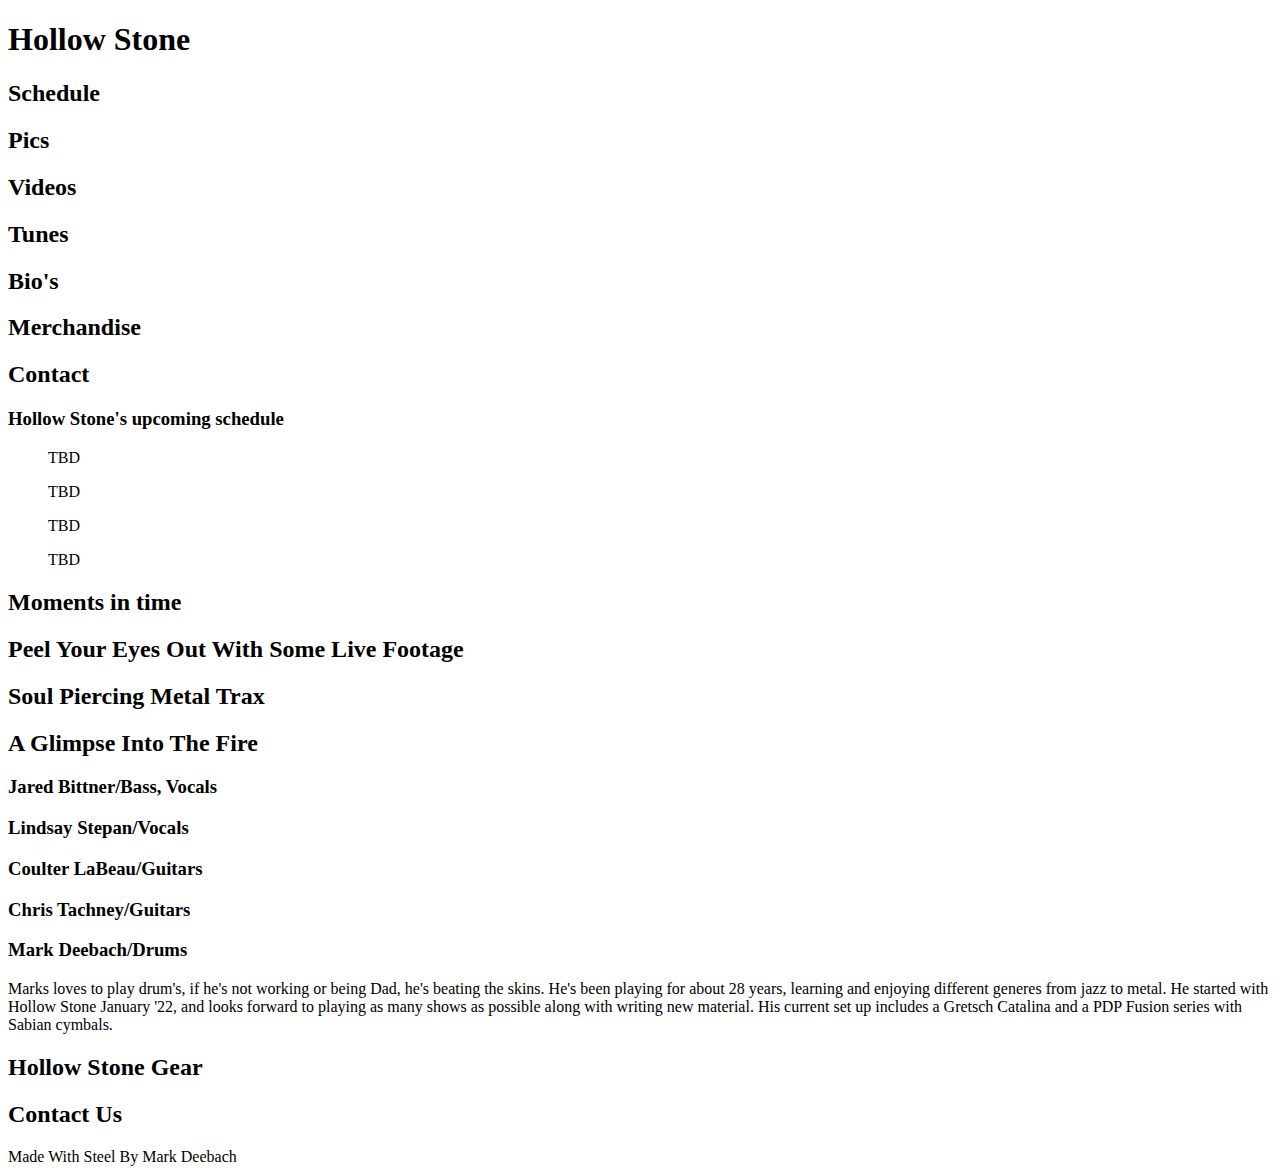
==== index.html @ 4e2db138 "Added content to Marks Bio, and member names" ====
<!DOCTYPE html>
<html lang="en-us">
  <head>
    <meta charset="UTF-8" />
    <meta name="viewport" content="width=device-width, initial-scale=1" />
  <title>Hollow Stone</title>
  </head>
  <Body>
      <header>
        <h1>Hollow Stone</h1>
      </header>
      <Nav>
          <h2>Schedule</h2>
          <h2>Pics</h2>
          <h2>Videos</h2>
          <h2>Tunes</h2>
          <h2>Bio's</h2>
          <h2>Merchandise</h2>
          <h2>Contact</h2>
      </Nav>
<!--Scheduling Block-->
      <section>
          <h3>Hollow Stone's upcoming schedule</h3>
            <ul>
                TBD
            </ul>
            <ul>
                TBD
            </ul>
            <ul>
                TBD
            </ul>
            <ul>
                TBD
            </ul>
      </section>
<!--Pics Block-->
      <section>
          <h2>Moments in time</h2>
      </section>
<!--Live footage-->
      <section>
          <h2>Peel Your Eyes Out With Some Live Footage</h2>
      </section>
<!--Music Block-->
      <section>
          <h2>Soul Piercing Metal Trax</h2>
      </section>
<!--The Bands Bio-->
      <section>
          <h2>A Glimpse Into The Fire</h2>
            <h3>Jared Bittner/Bass, Vocals</h3>
                <p></p>
            <h3>Lindsay Stepan/Vocals</h3>
                <p></p>
            <h3>Coulter LaBeau/Guitars</h3>
                <p></p>
            <h3>Chris Tachney/Guitars</h3>
                <p></p>
            <h3>Mark Deebach/Drums</h3>
                <p>
                    Marks loves to play drum's, if he's not working or being Dad, he's beating the skins.  He's been playing for about 28 years, learning and enjoying different generes from jazz to metal.  He started with Hollow Stone January '22, and looks forward to playing as many shows as possible along with writing new material. His current set up includes a Gretsch Catalina and a PDP Fusion series with Sabian cymbals.
                </p>
      </section>
<!--Merch Block-->
      <section>
          <h2>Hollow Stone Gear</h2>
      </section>
<!--Contact Block-->
      <section>
          <h2>Contact Us</h2>
      </section>
      <footer>Made With Steel By Mark Deebach</footer>
  </Body>
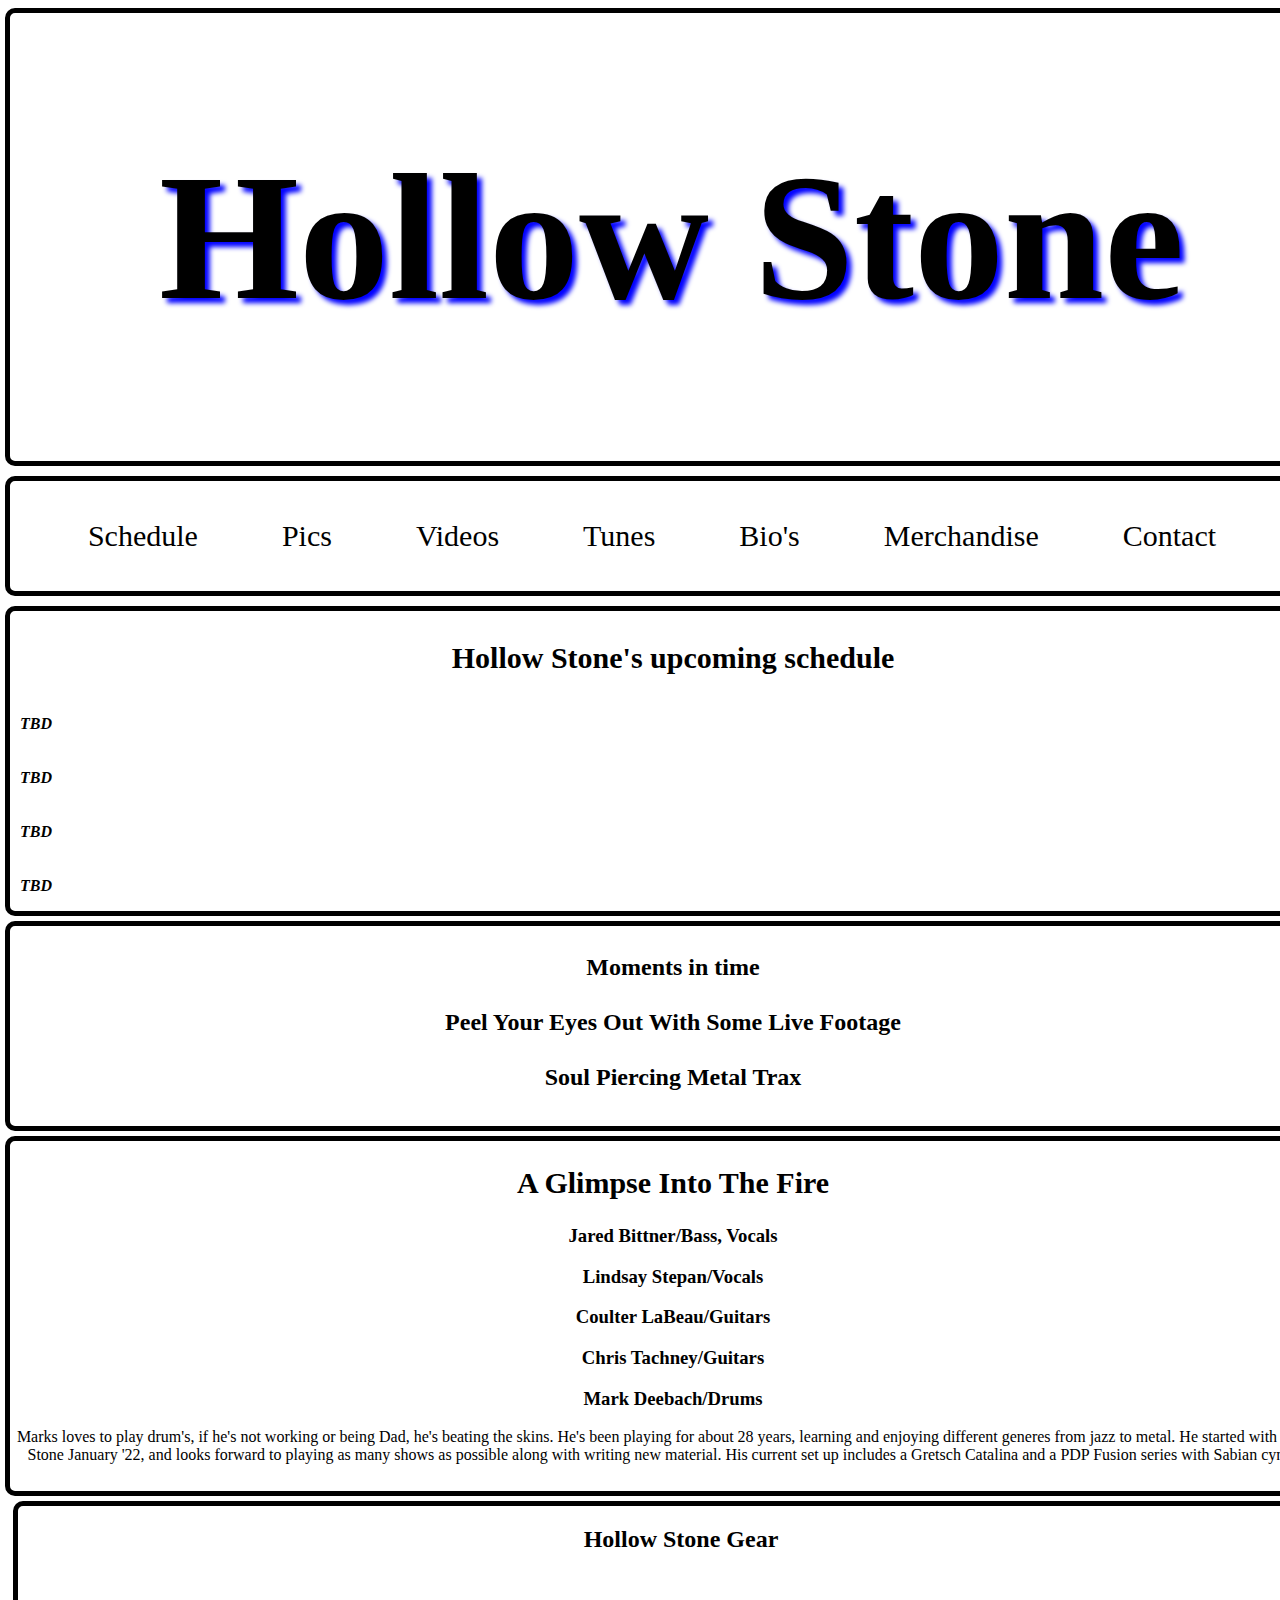
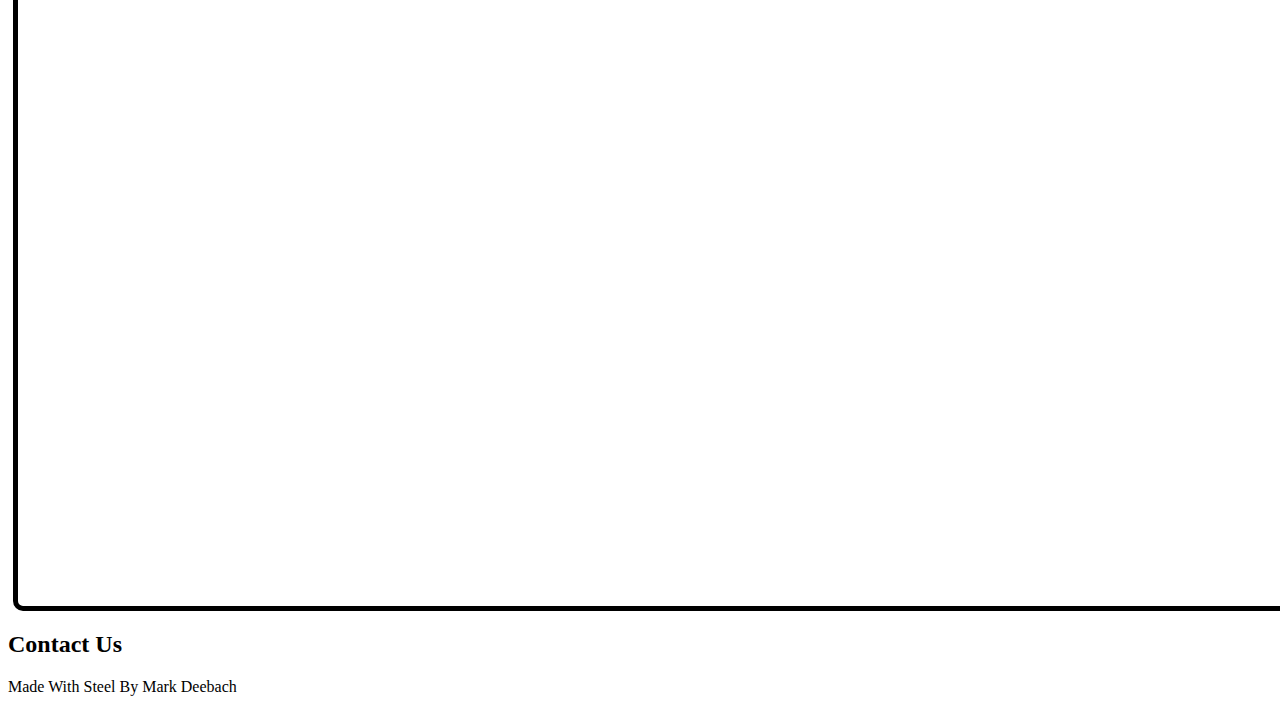
==== commit b083da24: "Started CSS" ====
--- a/index.html
+++ b/index.html
@@ -3,6 +3,7 @@
   <head>
     <meta charset="UTF-8" />
     <meta name="viewport" content="width=device-width, initial-scale=1" />
+    <link rel="stylesheet" href="style.css"/>
   <title>Hollow Stone</title>
   </head>
   <Body>
@@ -10,16 +11,16 @@
         <h1>Hollow Stone</h1>
       </header>
       <Nav>
-          <h2>Schedule</h2>
-          <h2>Pics</h2>
-          <h2>Videos</h2>
-          <h2>Tunes</h2>
-          <h2>Bio's</h2>
-          <h2>Merchandise</h2>
-          <h2>Contact</h2>
+          <a href="Schedule">Schedule</a>
+          <a href="Pics">Pics</a>
+          <a href="Videos">Videos</a>
+          <a href="Tunes">Tunes</a>
+          <a href="Bio's">Bio's</a>
+          <a href="Merchandise">Merchandise</a>
+          <a href="Contact">Contact</a>
       </Nav>
 <!--Scheduling Block-->
-      <section>
+      <section id="schedule">
           <h3>Hollow Stone's upcoming schedule</h3>
             <ul>
                 TBD
@@ -33,21 +34,15 @@
             <ul>
                 TBD
             </ul>
-      </section>
-<!--Pics Block-->
-      <section>
+        </section>
+<!--Media Block-->
+      <section class="media">
           <h2>Moments in time</h2>
-      </section>
-<!--Live footage-->
-      <section>
           <h2>Peel Your Eyes Out With Some Live Footage</h2>
-      </section>
-<!--Music Block-->
-      <section>
           <h2>Soul Piercing Metal Trax</h2>
       </section>
 <!--The Bands Bio-->
-      <section>
+      <section class="bio">
           <h2>A Glimpse Into The Fire</h2>
             <h3>Jared Bittner/Bass, Vocals</h3>
                 <p></p>
@@ -63,7 +58,7 @@
                 </p>
       </section>
 <!--Merch Block-->
-      <section>
+      <section class="merch">
           <h2>Hollow Stone Gear</h2>
       </section>
 <!--Contact Block-->
--- a/style.css
+++ b/style.css
@@ -0,0 +1,91 @@
+header {
+    width: 1323px;
+    border: 5px solid black;
+    border-radius: 10px;
+    display: block;
+    position: relative;
+    left: -8px;
+    font-size: 90px;
+    text-align: center;
+    text-shadow: 5px 5px 5px blue;
+    margin: 5px 5px 5px 5px;
+}
+/* Navigation style */
+nav {
+    width: 1246px;
+    border: 5px solid black;
+    border-radius: 10px;
+    display: inline-block;
+    position: relative;
+    left: -8px;
+    padding: 3%;
+    margin: 5px;
+}
+nav a { 
+    color: black;
+    text-decoration: none;
+    font-size: 30px;
+    text-align: center;
+    padding: 40px;
+}
+/* Schedule style */
+#schedule {
+    width: 1326px;
+    height: 300px;
+    display:block;
+    position: relative;
+    left: -8px;
+    border: 5px solid black;
+    border-radius: 10px;
+    margin: 5px;
+}
+#schedule h3 {
+    text-align: center;
+    font-size: 30px;
+}
+#schedule ul {
+    padding: 10px;
+    font-weight: bold;
+    font-style: italic;
+    position: relative;
+    top: 0px;
+}
+/* Media block style */
+.media {
+    width: 1326px;
+    height: 200px;
+    border: 5px solid black;
+    border-radius: 10px;
+    text-align: center;
+    display:block;
+    position: relative;
+    left: -3px;
+}
+.media h2 {
+    font-weight: bold;
+    padding-top: 8px;
+}
+/* Band Bio style */
+.bio {
+    width: 1326px;
+    height: 350px;
+    border: 5px solid black;
+    border-radius: 10px;
+    position: relative;
+    left: -8px;
+    text-align: center;
+    margin: 5px;
+}
+.bio h2 {
+    font-size: 30px;
+}
+/* Merchandise */
+.merch {
+    width: 1326px;
+    height: 700px;
+    border: 5px solid black;
+    border-radius: 10px;
+    margin: 5px;
+    text-align: center;
+
+}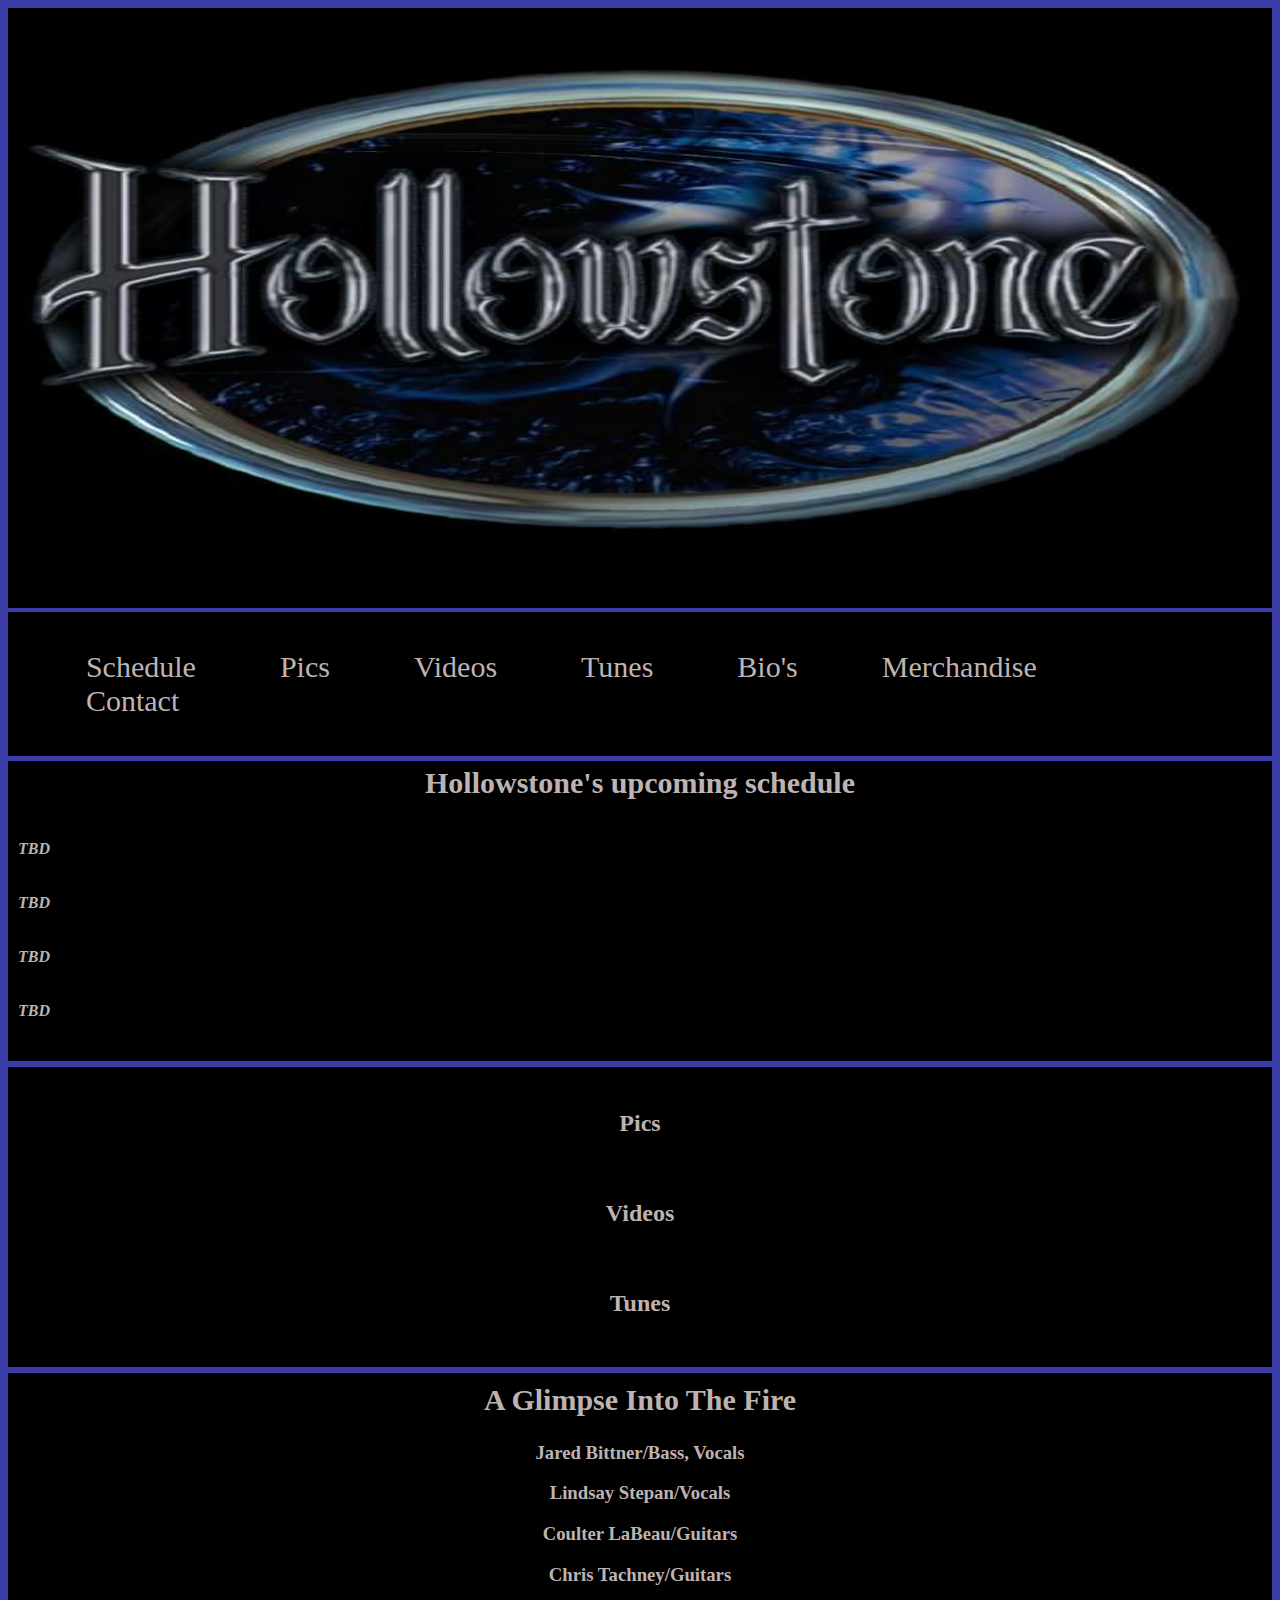
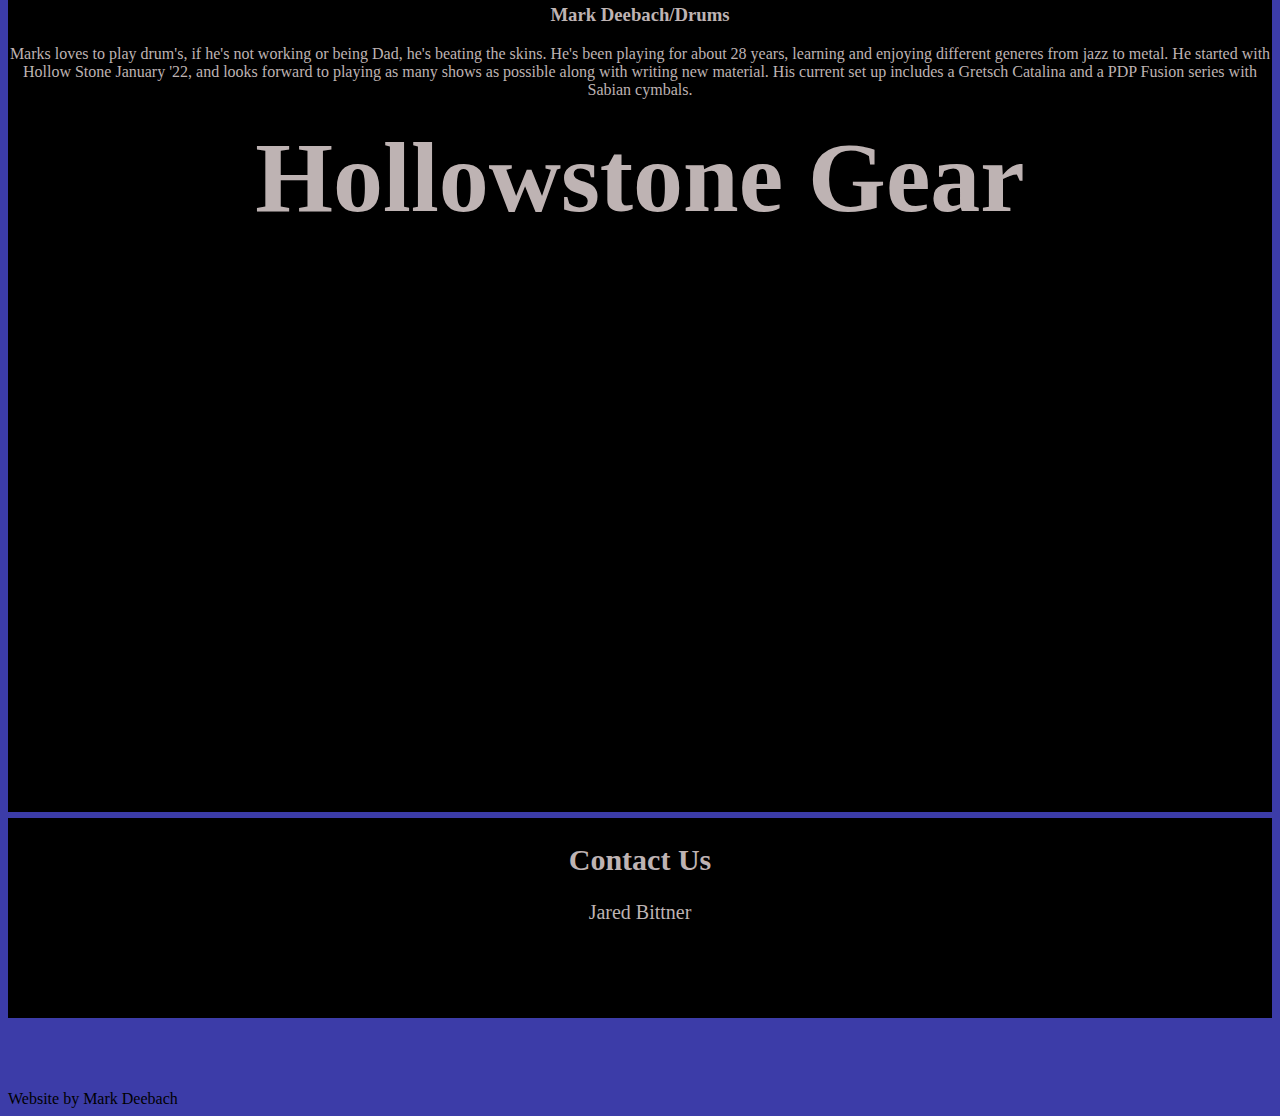
==== commit 55ad8911: "Began CSS, Nav links, email link" ====
--- a/index.html
+++ b/index.html
@@ -8,20 +8,20 @@
   </head>
   <Body>
       <header>
-        <h1>Hollow Stone</h1>
+        <img src="Hollowstoneplogo1.jpg" alt="Hollowstone logo 1" width="100%" height="600">
       </header>
       <Nav>
-          <a href="Schedule">Schedule</a>
-          <a href="Pics">Pics</a>
-          <a href="Videos">Videos</a>
-          <a href="Tunes">Tunes</a>
-          <a href="Bio's">Bio's</a>
-          <a href="Merchandise">Merchandise</a>
-          <a href="Contact">Contact</a>
+          <a href="#schedule">Schedule</a>
+          <a href="#pics">Pics</a>
+          <a href="#videos">Videos</a>
+          <a href="#tunes">Tunes</a>
+          <a href="#bio's">Bio's</a>
+          <a href="#merchandise">Merchandise</a>
+          <a href="#contact">Contact</a>
       </Nav>
 <!--Scheduling Block-->
       <section id="schedule">
-          <h3>Hollow Stone's upcoming schedule</h3>
+          <h3>Hollowstone's upcoming schedule</h3>
             <ul>
                 TBD
             </ul>
@@ -37,12 +37,19 @@
         </section>
 <!--Media Block-->
       <section class="media">
-          <h2>Moments in time</h2>
-          <h2>Peel Your Eyes Out With Some Live Footage</h2>
-          <h2>Soul Piercing Metal Trax</h2>
+          <div id="pics">
+            <h2>Pics</h2>
+          </div>
+          <div id="videos">
+            <h2>Videos</h2>
+          </div>
+          <div id="tunes">  
+            <h2>Tunes</h2>
+          </div>
       </section>
 <!--The Bands Bio-->
       <section class="bio">
+        <div id="bio's">
           <h2>A Glimpse Into The Fire</h2>
             <h3>Jared Bittner/Bass, Vocals</h3>
                 <p></p>
@@ -56,14 +63,20 @@
                 <p>
                     Marks loves to play drum's, if he's not working or being Dad, he's beating the skins.  He's been playing for about 28 years, learning and enjoying different generes from jazz to metal.  He started with Hollow Stone January '22, and looks forward to playing as many shows as possible along with writing new material. His current set up includes a Gretsch Catalina and a PDP Fusion series with Sabian cymbals.
                 </p>
+        </div>
       </section>
 <!--Merch Block-->
       <section class="merch">
-          <h2>Hollow Stone Gear</h2>
+        <div id="merchandise">
+          <h1>Hollowstone Gear</h1>
+        </div>
       </section>
 <!--Contact Block-->
-      <section>
+      <section class="contact">
+        <div id="contact">
           <h2>Contact Us</h2>
+                <a href="mailto:sunsetsnake@hotmail.com">Jared Bittner</a>
+        </div>
       </section>
-      <footer>Made With Steel By Mark Deebach</footer>
+      <footer>Website by Mark Deebach</footer>
   </Body>--- a/style.css
+++ b/style.css
@@ -1,28 +1,17 @@
-header {
-    width: 1323px;
-    border: 5px solid black;
-    border-radius: 10px;
-    display: block;
-    position: relative;
-    left: -8px;
-    font-size: 90px;
-    text-align: center;
-    text-shadow: 5px 5px 5px blue;
-    margin: 5px 5px 5px 5px;
+/* Body style */
+body {
+    background-color: rgb(60, 60, 168);
 }
 /* Navigation style */
 nav {
-    width: 1246px;
-    border: 5px solid black;
-    border-radius: 10px;
+    width: 94%;
     display: inline-block;
     position: relative;
-    left: -8px;
     padding: 3%;
-    margin: 5px;
+    background-color: black;
 }
 nav a { 
-    color: black;
+    color: rgb(190, 179, 179);
     text-decoration: none;
     font-size: 30px;
     text-align: center;
@@ -30,18 +19,20 @@
 }
 /* Schedule style */
 #schedule {
-    width: 1326px;
+    width: 100%px;
     height: 300px;
     display:block;
     position: relative;
-    left: -8px;
-    border: 5px solid black;
-    border-radius: 10px;
-    margin: 5px;
+    top: -25px;
+    background-color: black;
 }
 #schedule h3 {
+    display: block;
+    position: relative;
+    padding-top: 5px;
     text-align: center;
     font-size: 30px;
+    color: rgb(190, 179, 179);
 }
 #schedule ul {
     padding: 10px;
@@ -49,43 +40,72 @@
     font-style: italic;
     position: relative;
     top: 0px;
+    color:rgb(190, 179, 179);
 }
 /* Media block style */
 .media {
-    width: 1326px;
-    height: 200px;
-    border: 5px solid black;
-    border-radius: 10px;
+    width: 100%px;
+    height: 300px;
     text-align: center;
     display:block;
     position: relative;
-    left: -3px;
+    top: -39px;
+    background-color: black;
 }
 .media h2 {
+    color:rgb(190, 179, 179);
     font-weight: bold;
-    padding-top: 8px;
+    padding-top: 43px;
 }
 /* Band Bio style */
 .bio {
-    width: 1326px;
+    width: 100%px;
     height: 350px;
-    border: 5px solid black;
-    border-radius: 10px;
+    display: block;
     position: relative;
-    left: -8px;
+    margin-top: -58px;
     text-align: center;
-    margin: 5px;
+    background-color: black;
 }
 .bio h2 {
     font-size: 30px;
+    color:rgb(190, 179, 179);
+    padding-top: 10px;
+}
+.bio h3 {
+    color:rgb(190, 179, 179);
+}
+.bio p {
+    color:rgb(190, 179, 179);
 }
 /* Merchandise */
 .merch {
-    width: 1326px;
+    background-color: black;
+    width: 100%px;
     height: 700px;
-    border: 5px solid black;
-    border-radius: 10px;
-    margin: 5px;
+    display: block;
+    position: relative;
+    top: -78px;
     text-align: center;
-
+}
+.merch h1 {
+    font-size: 100px;
+    color:rgb(190, 179, 179);
+    padding-top: 8px;
+}
+/* Contact style */
+.contact {
+    font-size: 20px;
+    text-align: center;
+    color:rgb(190, 179, 179);
+    width: 100%;
+    height: 200px;
+    display: inline-block;
+    position: relative;
+    top: -72px;
+    background-color: black;
+}
+.contact a {
+    color:rgb(190, 179, 179);
+    text-decoration: none;
 }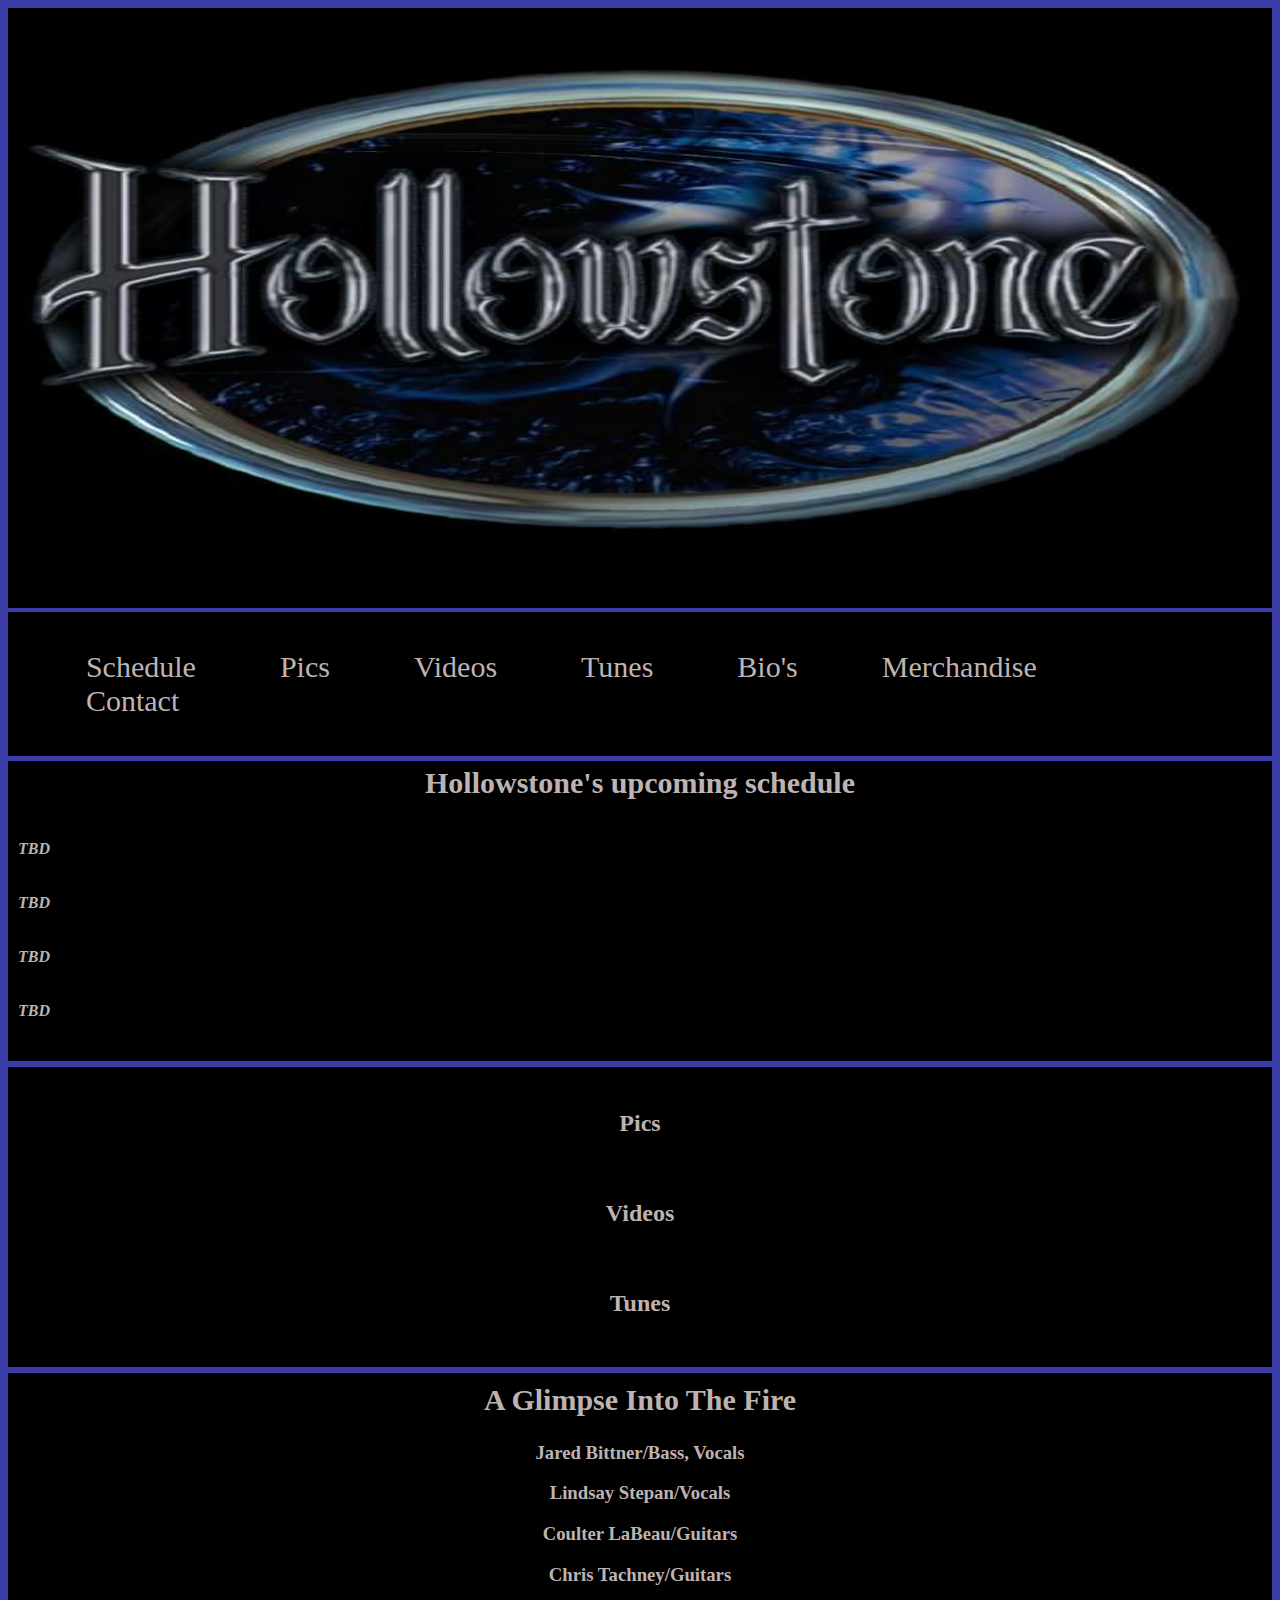
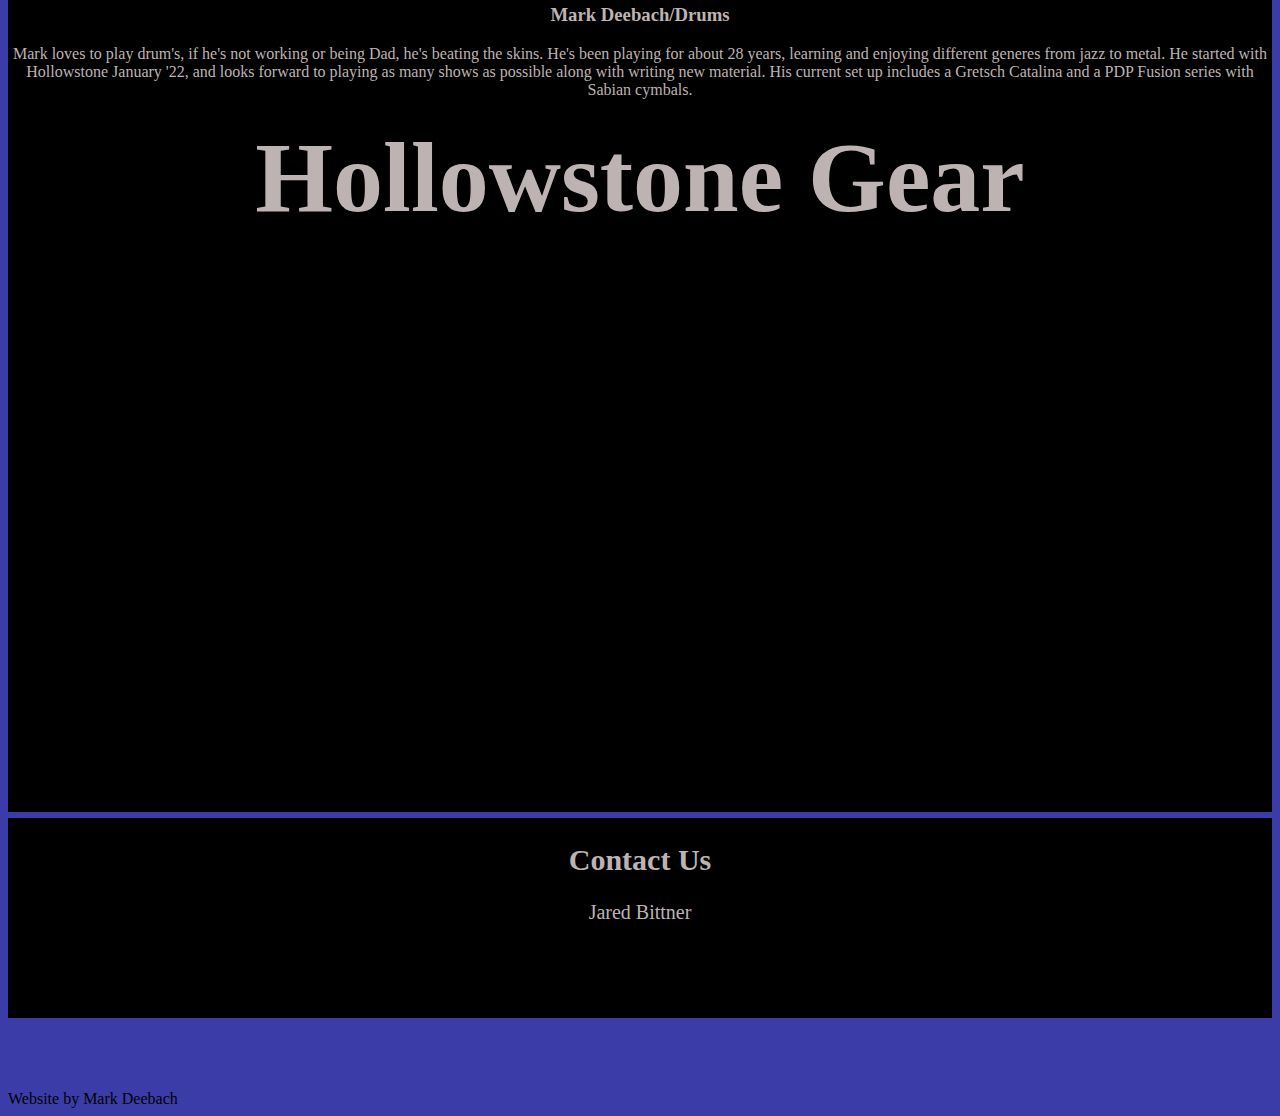
==== commit 05b63e2d: "Added Bio sub-page and Merch sub-page" ====
--- a/index.html
+++ b/index.html
@@ -4,7 +4,7 @@
     <meta charset="UTF-8" />
     <meta name="viewport" content="width=device-width, initial-scale=1" />
     <link rel="stylesheet" href="style.css"/>
-  <title>Hollow Stone</title>
+  <title>Hollowstone</title>
   </head>
   <Body>
       <header>
@@ -15,8 +15,8 @@
           <a href="#pics">Pics</a>
           <a href="#videos">Videos</a>
           <a href="#tunes">Tunes</a>
-          <a href="#bio's">Bio's</a>
-          <a href="#merchandise">Merchandise</a>
+          <a href="bio.html">Bio's</a>
+          <a href="merch.html">Merchandise</a>
           <a href="#contact">Contact</a>
       </Nav>
 <!--Scheduling Block-->
@@ -61,7 +61,7 @@
                 <p></p>
             <h3>Mark Deebach/Drums</h3>
                 <p>
-                    Marks loves to play drum's, if he's not working or being Dad, he's beating the skins.  He's been playing for about 28 years, learning and enjoying different generes from jazz to metal.  He started with Hollow Stone January '22, and looks forward to playing as many shows as possible along with writing new material. His current set up includes a Gretsch Catalina and a PDP Fusion series with Sabian cymbals.
+                    Mark loves to play drum's, if he's not working or being Dad, he's beating the skins.  He's been playing for about 28 years, learning and enjoying different generes from jazz to metal.  He started with Hollowstone January '22, and looks forward to playing as many shows as possible along with writing new material. His current set up includes a Gretsch Catalina and a PDP Fusion series with Sabian cymbals.
                 </p>
         </div>
       </section>
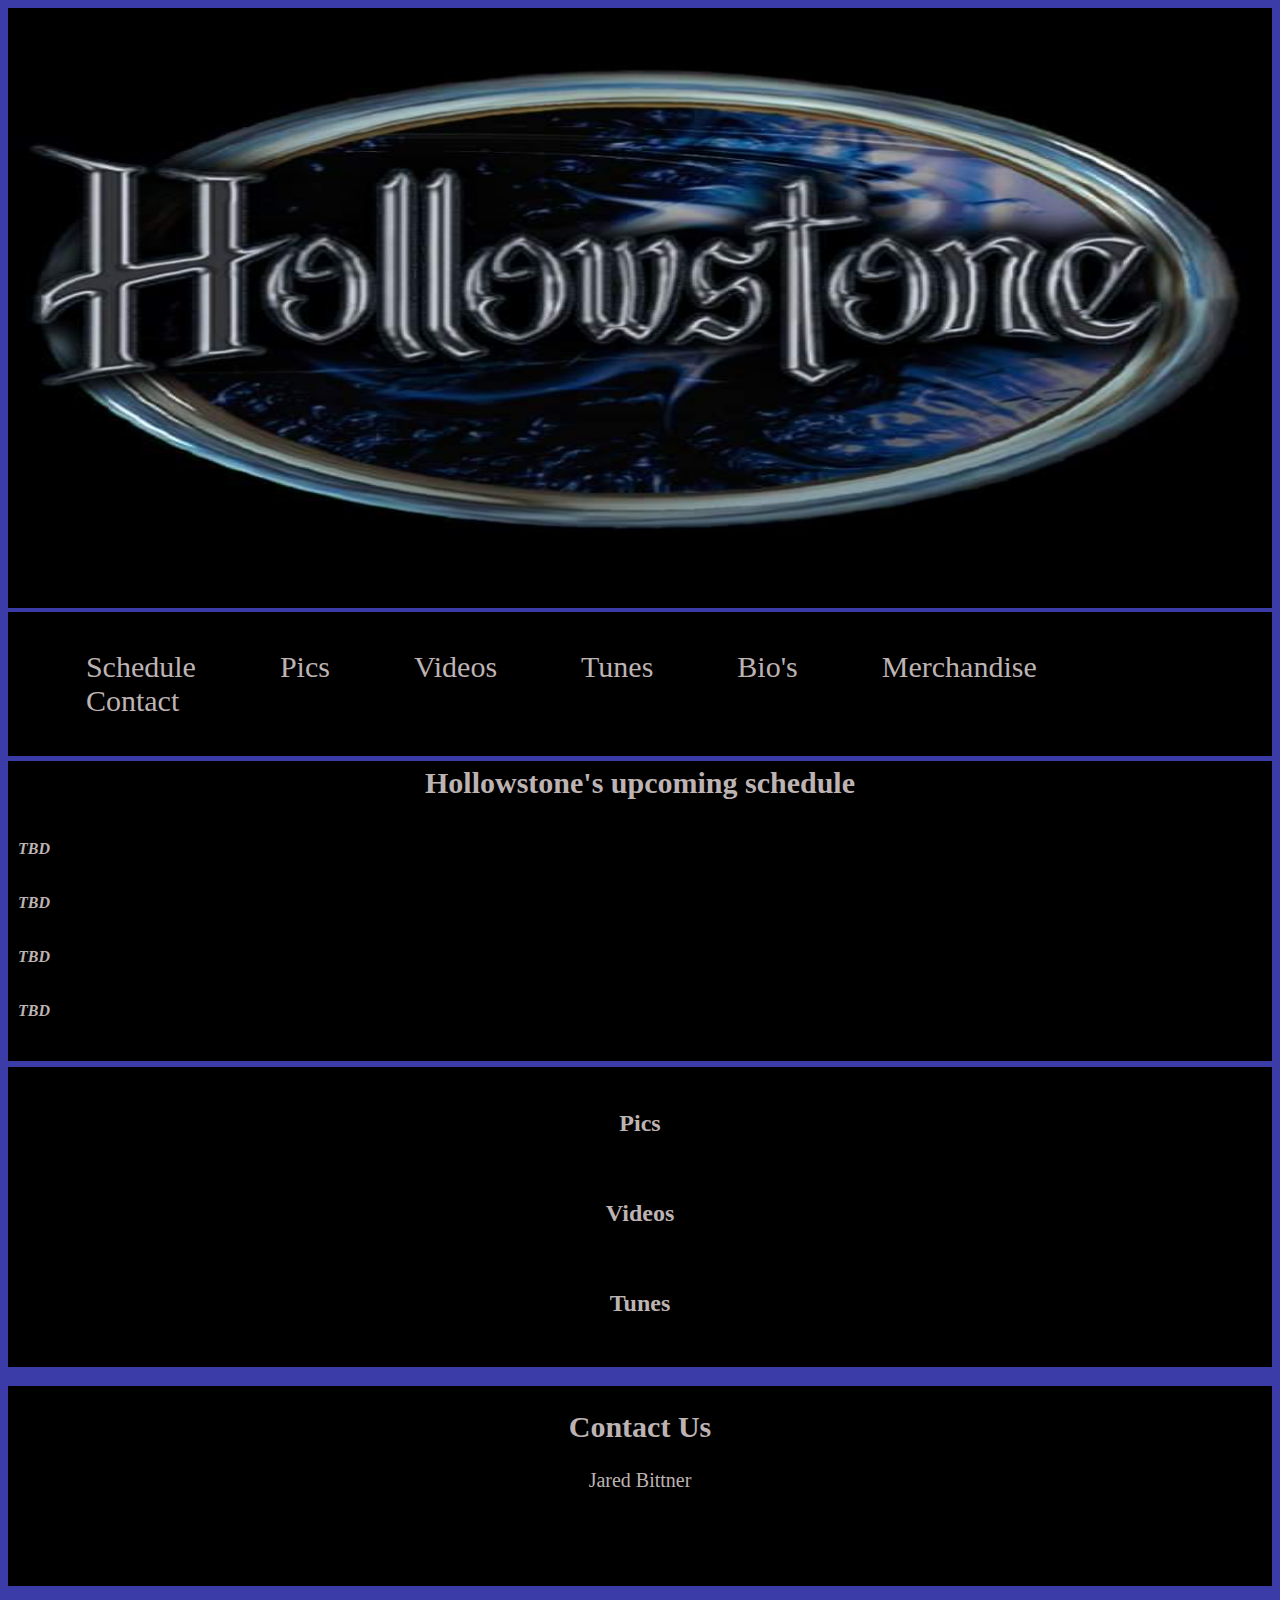
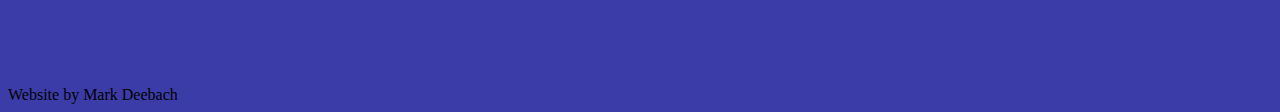
==== commit a3d7926c: "Added 1 font-face rule" ====
--- a/index.html
+++ b/index.html
@@ -47,24 +47,6 @@
             <h2>Tunes</h2>
           </div>
       </section>
-<!--The Bands Bio-->
-      <section class="bio">
-        <div id="bio's">
-          <h2>A Glimpse Into The Fire</h2>
-            <h3>Jared Bittner/Bass, Vocals</h3>
-                <p></p>
-            <h3>Lindsay Stepan/Vocals</h3>
-                <p></p>
-            <h3>Coulter LaBeau/Guitars</h3>
-                <p></p>
-            <h3>Chris Tachney/Guitars</h3>
-                <p></p>
-            <h3>Mark Deebach/Drums</h3>
-                <p>
-                    Mark loves to play drum's, if he's not working or being Dad, he's beating the skins.  He's been playing for about 28 years, learning and enjoying different generes from jazz to metal.  He started with Hollowstone January '22, and looks forward to playing as many shows as possible along with writing new material. His current set up includes a Gretsch Catalina and a PDP Fusion series with Sabian cymbals.
-                </p>
-        </div>
-      </section>
 <!--Merch Block-->
       <section class="merch">
         <div id="merchandise">
--- a/style.css
+++ b/style.css
@@ -1,4 +1,8 @@
 /* Body style */
+@font-face {
+    font-family: myFirstFont;
+    src: url("Angel wish.ttf") format("truetype");
+}
 body {
     background-color: rgb(60, 60, 168);
 }
@@ -58,6 +62,7 @@
     padding-top: 43px;
 }
 /* Band Bio style */
+
 .bio {
     width: 100%px;
     height: 350px;
@@ -79,7 +84,7 @@
     color:rgb(190, 179, 179);
 }
 /* Merchandise */
-.merch {
+.container-merch {
     background-color: black;
     width: 100%px;
     height: 700px;
@@ -88,10 +93,21 @@
     top: -78px;
     text-align: center;
 }
-.merch h1 {
-    font-size: 100px;
-    color:rgb(190, 179, 179);
+.gear {
+    position: absolute;
+    top: 50%;
+    left: 50%;
+    transform: translate(-50%, -50%);
+    font-family: myFirstFont;
+}
+.container-merch h1 {
+    font-size: 10px;
+    color:rgb(0, 0, 0);
     padding-top: 8px;
+}
+#merchandise .gear h1 {
+    font-size: 250px;
+    text-shadow: 0px 0px 40px rgb(235, 222, 222);
 }
 /* Contact style */
 .contact {
@@ -102,7 +118,7 @@
     height: 200px;
     display: inline-block;
     position: relative;
-    top: -72px;
+    top: -100px;
     background-color: black;
 }
 .contact a {
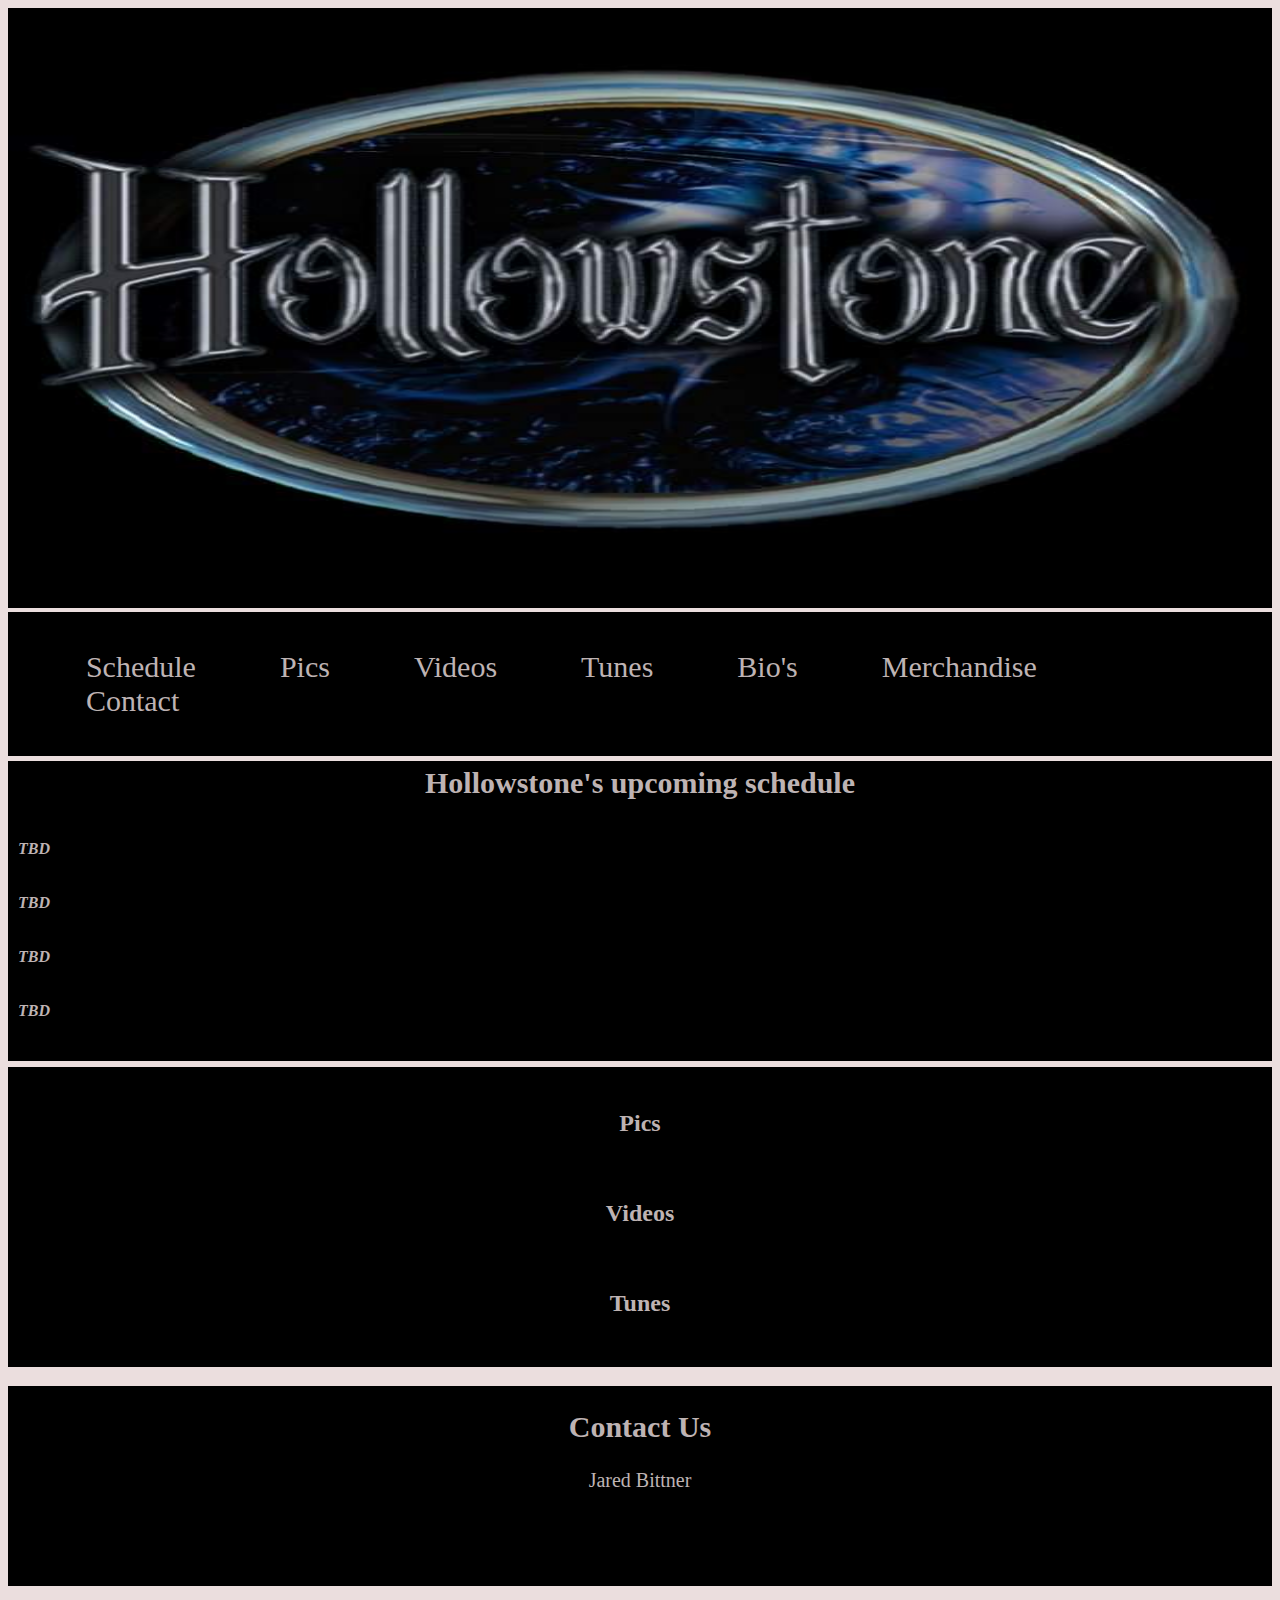
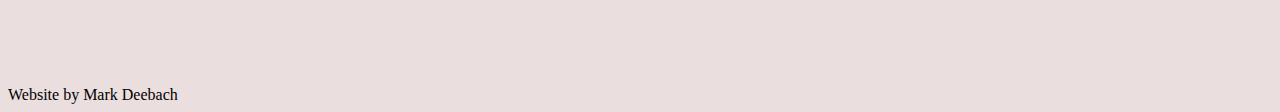
==== commit 4db5b38c: "Added pic sub-page and pictures" ====
--- a/index.html
+++ b/index.html
@@ -12,7 +12,7 @@
       </header>
       <Nav>
           <a href="#schedule">Schedule</a>
-          <a href="#pics">Pics</a>
+          <a href="pics.html">Pics</a>
           <a href="#videos">Videos</a>
           <a href="#tunes">Tunes</a>
           <a href="bio.html">Bio's</a>
--- a/style.css
+++ b/style.css
@@ -4,7 +4,7 @@
     src: url("Angel wish.ttf") format("truetype");
 }
 body {
-    background-color: rgb(60, 60, 168);
+    background-color: rgb(235, 222, 222);
 }
 /* Navigation style */
 nav {
@@ -109,6 +109,21 @@
     font-size: 250px;
     text-shadow: 0px 0px 40px rgb(235, 222, 222);
 }
+/* Gallery style */
+.container-gallery  {
+    background-color: black;
+    display: block;
+    text-align: center;
+    position: relative;
+    padding-top: 40px;
+    padding-bottom: 25px;
+}
+.container-gallery .gallery-header h1 {
+    font-size: 200px;
+    font-family: myFirstFont;
+    text-shadow: 0px 0px 40px rgb(235, 222, 222);
+}
+
 /* Contact style */
 .contact {
     font-size: 20px;
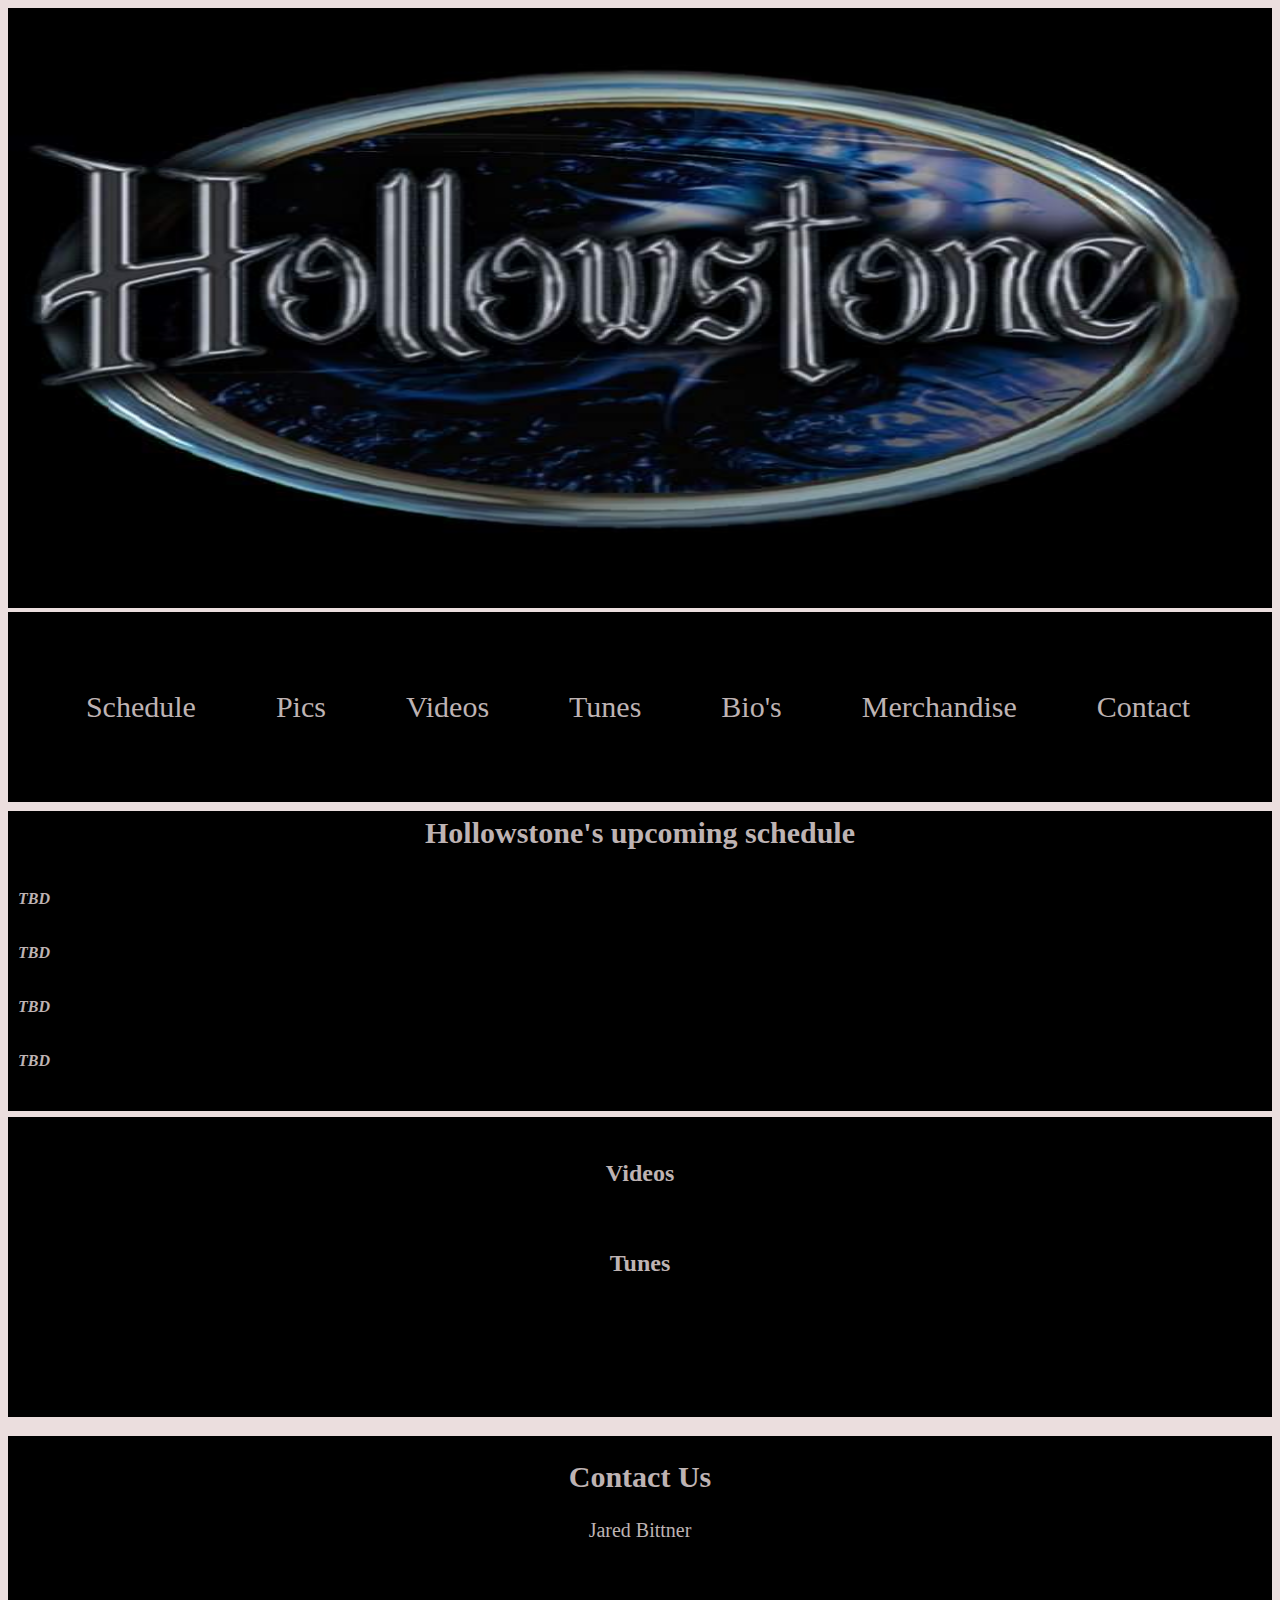
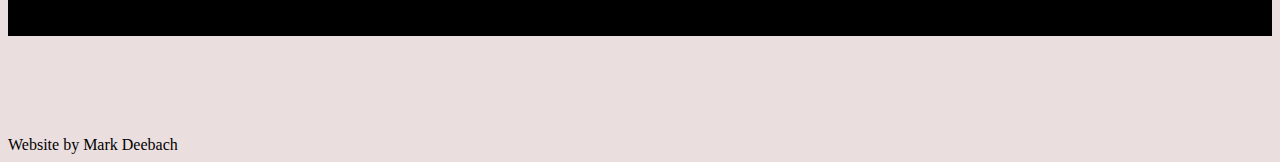
==== commit 7c01e34e: "Began with Flex-box" ====
--- a/index.html
+++ b/index.html
@@ -37,9 +37,6 @@
         </section>
 <!--Media Block-->
       <section class="media">
-          <div id="pics">
-            <h2>Pics</h2>
-          </div>
           <div id="videos">
             <h2>Videos</h2>
           </div>
--- a/style.css
+++ b/style.css
@@ -1,4 +1,15 @@
+
 /* Body style */
+* {
+    box-sizing: border-box;
+}
+@media  screen and (max-width: 600px) {
+    .nav {
+        float: none;
+        width: 100%;
+    }
+    
+}
 @font-face {
     font-family: myFirstFont;
     src: url("Angel wish.ttf") format("truetype");
@@ -8,18 +19,21 @@
 }
 /* Navigation style */
 nav {
-    width: 94%;
+    width: 100%;
     display: inline-block;
+    justify-content: center;
     position: relative;
     padding: 3%;
     background-color: black;
 }
 nav a { 
+    float: left;
+    display: block;
     color: rgb(190, 179, 179);
+    font-size: 30px;
+    text-align: center;
+    padding: 40px;
     text-decoration: none;
-    font-size: 30px;
-    text-align: center;
-    padding: 40px;
 }
 /* Schedule style */
 #schedule {
@@ -109,6 +123,23 @@
     font-size: 250px;
     text-shadow: 0px 0px 40px rgb(235, 222, 222);
 }
+.flex-container {
+    background-color:rgb(190, 179, 179);
+    display: flex;
+    justify-content: center;
+    flex-wrap: wrap;
+}
+.flex-container div {
+    background-color: black;
+    color: blue;
+    width: 100px;
+    margin: 100px;
+    padding: 70px;
+    text-align: center;
+    line-height: 75px;
+    font-size: 100px;
+    
+}
 /* Gallery style */
 .container-gallery  {
     background-color: black;
@@ -123,7 +154,65 @@
     font-family: myFirstFont;
     text-shadow: 0px 0px 40px rgb(235, 222, 222);
 }
-
+/* Slideshow Container */
+.slideshow-container {
+    background-color: black;
+    max-width: 1000px;
+    position: relative;
+    margin: auto;
+}
+.mySlides {
+    display: none;
+}
+.prev, .next {
+    cursor: pointer;
+    position: absolute;
+    top: 50%;
+    width: auto;
+    margin-top: -22px;
+    padding: 16px;
+    color: white;
+    font-weight: bold;
+    font-size: 18px;
+    transition: 0.6s ease;
+    border-radius: 0 3px 3px 0;
+    user-select: none;
+}
+.next {
+    right: 0;
+    border-radius: 3px 0 0 3px;
+}
+.prev:hover, .next:hover {
+    background-color: rgba(0,0,0,0.8);
+}
+.numbertext {
+    color: black;
+    font-size: 12px;
+    padding: 8px 12px;
+    position: absolute;
+    top: 0;
+}
+.dot {
+    cursor: pointer;
+    height: 15px;
+    width: 15px;
+    margin: 0 2px;
+    background-color: #bbb;
+    border-radius: 50%;
+    display: inline-block;
+    transition: background-color 0.6s ease;
+}
+.active, .dot:hover {
+    background-color: #717171;
+}
+.fade {
+    animation-name: fade;
+    animation-duration: 1.5s;
+}
+@keyframes fade {
+    from {opacity: .4}
+    to {opacity: 1}
+}
 /* Contact style */
 .contact {
     font-size: 20px;
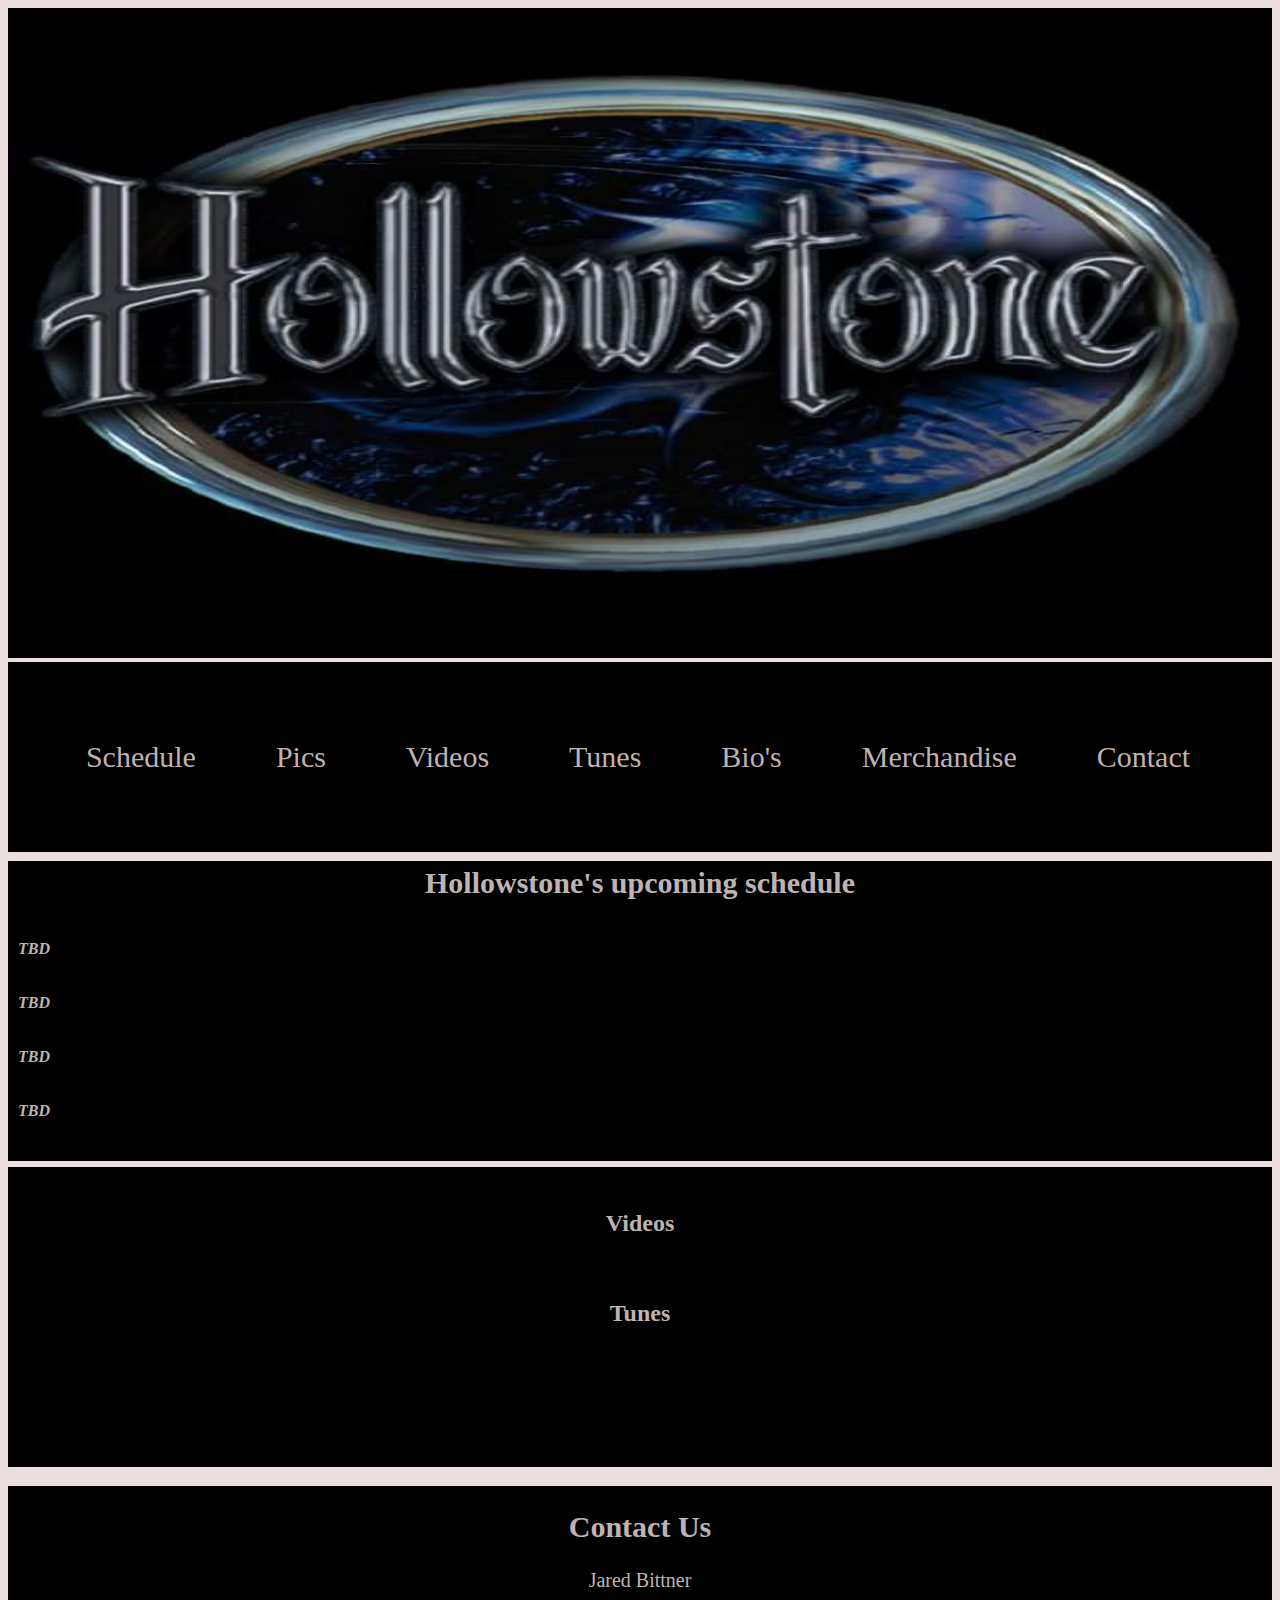
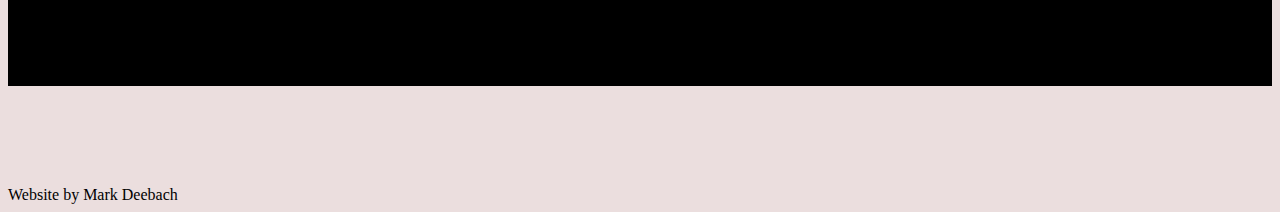
==== commit eea2d01b: "Update push" ====
--- a/index.html
+++ b/index.html
@@ -8,7 +8,7 @@
   </head>
   <Body>
       <header>
-        <img src="Hollowstoneplogo1.jpg" alt="Hollowstone logo 1" width="100%" height="600">
+        <img src="Hollowstoneplogo1.jpg" alt="Hollowstone logo 1" class="responsive">
       </header>
       <Nav>
           <a href="#schedule">Schedule</a>
--- a/style.css
+++ b/style.css
@@ -17,6 +17,11 @@
 body {
     background-color: rgb(235, 222, 222);
 }
+/* Header style */
+.responsive {
+    width: 100%;
+    height: 650px;
+}
 /* Navigation style */
 nav {
     width: 100%;
@@ -132,16 +137,17 @@
 .flex-container div {
     background-color: black;
     color: blue;
+    border: 3px solid red;
+    border-radius: 20px;
     width: 100px;
     margin: 100px;
-    padding: 70px;
-    text-align: center;
+    justify-content: center;
     line-height: 75px;
     font-size: 100px;
     
 }
 /* Gallery style */
-.container-gallery  {
+.gallery-container  {
     background-color: black;
     display: block;
     text-align: center;
@@ -149,7 +155,7 @@
     padding-top: 40px;
     padding-bottom: 25px;
 }
-.container-gallery .gallery-header h1 {
+.gallery-container .gallery-header h1 {
     font-size: 200px;
     font-family: myFirstFont;
     text-shadow: 0px 0px 40px rgb(235, 222, 222);
